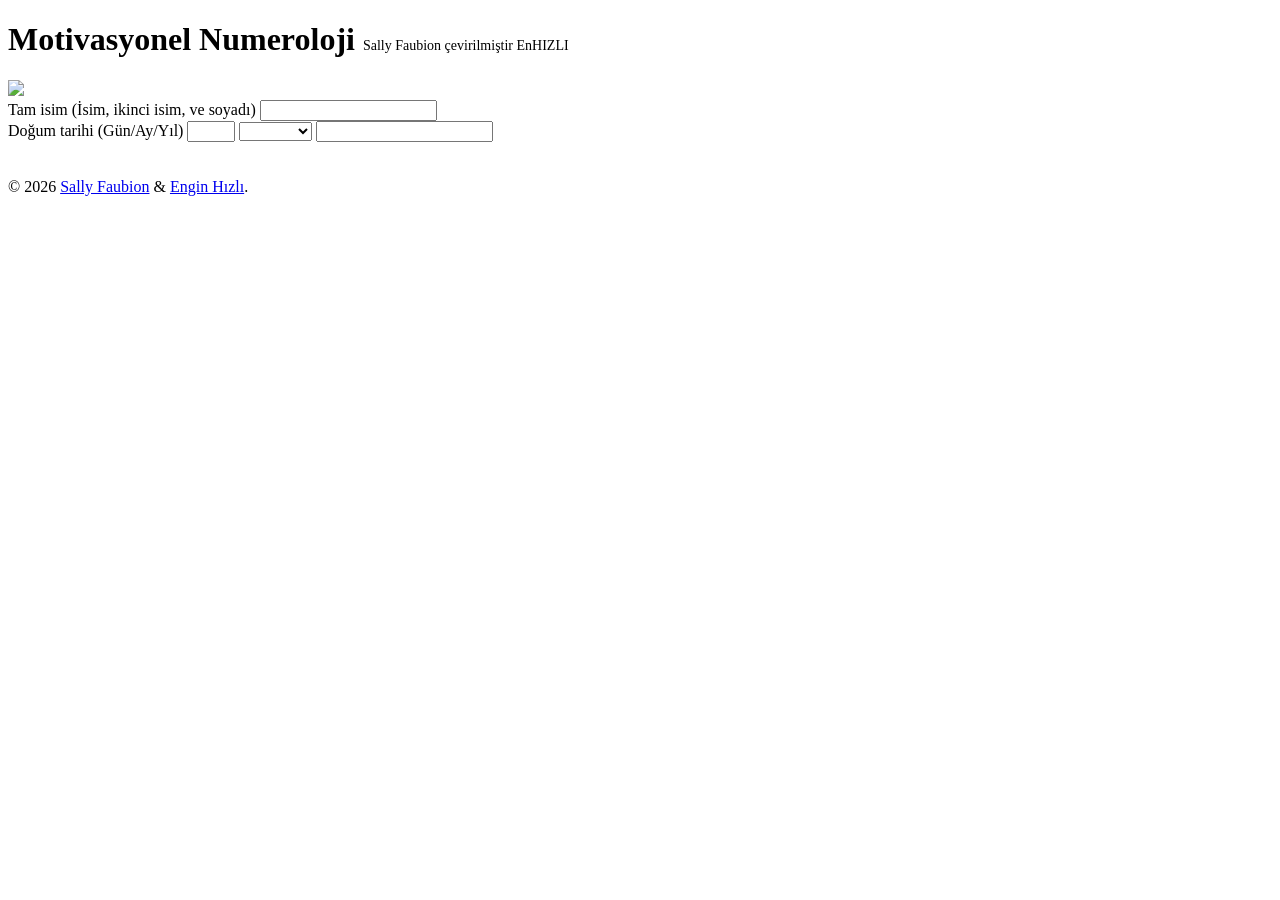
==== index.html @ a70ea561 "Add files via upload" ====
<!DOCTYPE html>
<html lang="tr">
  <head>
    <script
      async
      src="https://www.googletagmanager.com/gtag/js?id=G-063933E3C2"
    ></script>
    <script>
      window.dataLayer = window.dataLayer || [];
      function gtag() {
        dataLayer.push(arguments);
      }
      gtag("js", new Date());
      gtag("config", "G-063933E3C2");
    </script>
    <meta charset="utf-8" />
    <meta http-equiv="X-UA-Compatible" content="IE=edge,chrome=1" />
    <meta name="viewport" content="width=device-width,initial-scale=1" />
    <meta name="theme-color" content="#bbdefb" />

    <link href="css/numerology.css" rel="stylesheet" />
    <script src="i18n/meaning_tr.js"></script>
    <script src="js/numerology.js"></script>
    <script src="js/demo.js"></script>
    <link rel="shortcut icon" href="favicon.gif" />

    <title>Motivasyonel Numeroloji</title>
    <link rel="manifest" href="manifest.json">
    <link
    rel="canonical"
    href="https://evoluteur.github.io/motivational-numerology/index-turkish.html"
    />

    <link
      rel="alternate"
      hreflang="en-us"
      href="https://evoluteur.github.io/motivational-numerology/"
    />
    <link
      rel="alternate"
      hreflang="es-es"
      href="https://evoluteur.github.io/motivational-numerology/index-spanish.html"
    />
    <link
      rel="alternate"
      hreflang="fr-fr"
      href="https://evoluteur.github.io/motivational-numerology/index-french.html"
    />
    <link
      rel="alternate"
      hreflang="de-de"
      href="https://evoluteur.github.io/motivational-numerology/index-german.html"
    />
    <link
      rel="alternate"
      hreflang="pt-br"
      href="https://evoluteur.github.io/motivational-numerology/index-portuguese.html"
    />
    <link
      rel="alternate"
      hreflang="it-it"
      href="https://evoluteur.github.io/motivational-numerology/index-italian.html"
    />
    <link
      rel="alternate"
      hreflang="nl-nl"
      href="https://evoluteur.github.io/motivational-numerology/index-dutch.html"
    />
    <link
      rel="alternate"
      hreflang="tr-tr"
      href="https://evoluteur.github.io/motivational-numerology/index-turkish.html"
    />
    <link
      rel="alternate"
      hreflang="id-id"
      href="https://evoluteur.github.io/motivational-numerology/index-indonesian.html"
    />
    <link
      rel="alternate"
      hreflang="ja-jp"
      href="https://evoluteur.github.io/motivational-numerology/index-japanese.html"
    />
    <link
      rel="alternate"
      hreflang="vi-vn"
      href="https://evoluteur.github.io/motivational-numerology/index-vietnamese.html"
    />
    <link
      rel="alternate"
      hreflang="x-default"
      href="https://evoluteur.github.io/motivational-numerology/"
    />

    <meta
      name="description"
      content="Doğum tarihinizden ve adınızdan türetilen numeroloji sayılarını alın."
    />
    <meta name="keywords" content="Numeroloji, Gematry, Numaraları" />
    <meta
      property="og:image"
      content="https://raw.githubusercontent.com/evoluteur/motivational-numerology/master/pix/numerology-star-labels.gif"
    />
  </head>

  <body onload="checkInfo()">
    <h1>
  Motivasyonel Numeroloji
  <span style="font-size:14px; font-weight:normal;">
    Sally Faubion çevirilmiştir EnHIZLI
  </span>
  </h1>

    <div class="i18n">
      <img src="pix/tr.gif" onclick="goToLanguage(event, 'tr')" />
    </div>

    <section class="inputForm">
      <div class="ml210">
        <div class="field name">
          <label
            >Tam isim
            <span class="grey">(İsim, ikinci isim, ve soyadı)</span></label
          >
          <input id="name" value="" onKeyUp="calcName()" />
        </div>
        <div class="field bdate">
          <label>Doğum tarihi <span class="grey">(Gün/Ay/Yıl)</span></label>
          <input
            id="day"
            onKeyUp="calcBDay()"
            onClick="calcBDay()"
            type="number"
            min="1"
            max="31"
            maxlength="2"
          />
          <select id="month" onChange="calcBDay()">
            <option></option>
            <option value="1">Ocak</option>
            <option value="2">Şubat</option>
            <option value="3">Mart</option>
            <option value="4">Nisan</option>
            <option value="5">Mayıs</option>
            <option value="6">Haziran</option>
            <option value="7">Temmuz</option>
            <option value="8">Ağustos</option>
            <option value="9">Eylül</option>
            <option value="10">Ekim</option>
            <option value="11">Kasım</option>
            <option value="12">Aralık</option>
          </select>
          <input
            id="year"
            onKeyUp="calcBDay()"
            onClick="calcBDay()"
            type="number"
            min="0"
            maxlength="4"
          />
        </div>
      </div>
      <div class="fullStar">
        <div id="star" class="star">
          <span class="t0"></span>
          <div class="t1"></div>
          <div class="t2"></div>
          <div class="t3"></div>
          <div class="t4"></div>
          <div class="t5"></div>
        </div>
        <div id="star-holder"></div>
      </div>
    </section>

    <section>
      <div id="report1"></div>
      <div id="report2"></div>
      <div id="report3"></div>
    </section>

    

    <div class="copy">
      <div>
        <br /><br />&#169; 2026
        <a target="_blank" rel="noopener" href="http://sallysnumbers.com"
          >Sally Faubion</a
        >
        &
        <a target="_blank" rel="noopener" href="https://instagram.com/enhizli"
          >Engin Hızlı</a
        >.
      </div>
    </div>
  </body>
<script>
  if ("serviceWorker" in navigator) {
    navigator.serviceWorker.register("sw.js");
  }
</script>
<script>
  // Sonuç alanlarını gözle: içerik gelince show ekle
  const reports = ['report1', 'report2', 'report3'];

  reports.forEach(id => {
    const el = document.getElementById(id);
    if (!el) return;

    const observer = new MutationObserver(() => {
      if (el.innerText.trim().length > 0) {
        el.classList.add('show');
      }
    });

    observer.observe(el, { childList: true, subtree: true });
  });
</script>

</html>
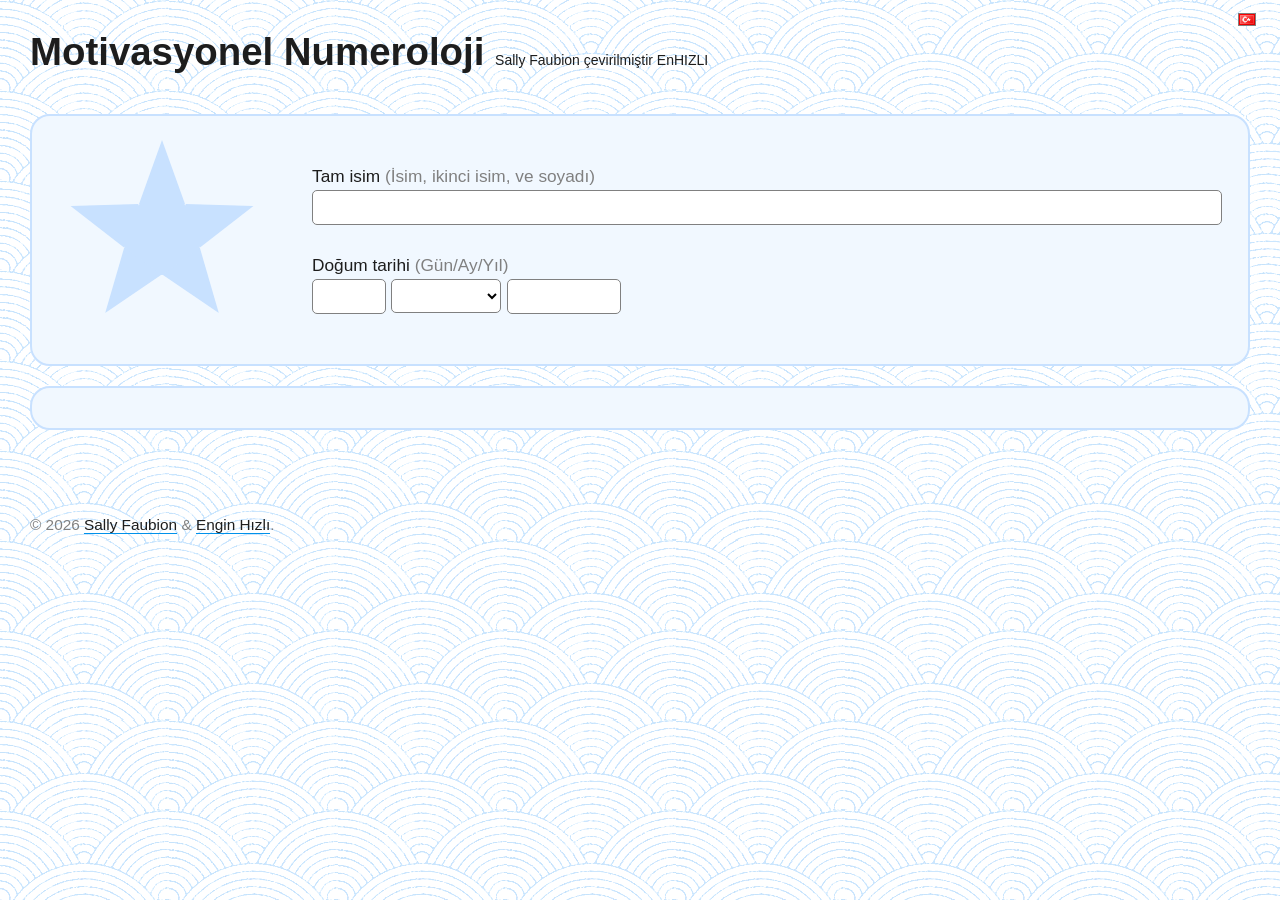
==== commit 184905cf: "Initial numerology PWA" ====
--- a/index.html
+++ b/index.html
@@ -110,6 +110,14 @@
     Sally Faubion çevirilmiştir EnHIZLI
   </span>
   </h1>
+<!-- iOS WebClip -->
+<link rel="apple-touch-icon" href="apple-touch-icon.png">
+
+<meta name="apple-mobile-web-app-capable" content="yes">
+<meta name="apple-mobile-web-app-status-bar-style" content="default">
+<meta name="apple-mobile-web-app-title" content="Numeroloji">
+
+<meta name="viewport" content="width=device-width, initial-scale=1, viewport-fit=cover">
 
     <div class="i18n">
       <img src="pix/tr.gif" onclick="goToLanguage(event, 'tr')" />
--- a/css/numerology.css
+++ b/css/numerology.css
@@ -0,0 +1,1204 @@
+/*
+  Motivational-Numerology
+  (c) 2026 Sally Faubion & Olivier Giulieri
+  http://www.sallysnumbers.com
+*/
+html {
+  scroll-behavior: smooth;
+}
+body {
+  margin: 30px;
+  font-size: 1.2em;
+  font-family: sans-serif;
+  color: #1d1d1d;
+  background-image: url(bg.gif);
+  > div {
+    margin-bottom: 20px;
+  }
+}
+a {
+  text-decoration: none;
+  border-bottom: 1px solid #0091ea;
+  color: #1d1d1d;
+  &:hover {
+    background-color: rgb(241, 248, 255);
+    border-bottom-color: #0091ea;
+  }
+}
+h1 {
+  margin: 10px 0 40px;
+  > span {
+    font-weight: 300;
+    font-size: 0.6em;
+    white-space: nowrap;
+  }
+}
+h2 {
+  margin: 12px 0 5px;
+  font-size: 1.2em;
+  > span {
+    font-weight: normal;
+    font-size: 1em;
+  }
+}
+label {
+  color: #1d1d1d;
+  display: block;
+  margin-bottom: 3px;
+  font-size: 0.9em;
+}
+input,
+select {
+  padding: 5px 4px 3px 8px;
+  font-size: 20px;
+  line-height: 25px;
+  font-family: sans-serif;
+  background-color: white;
+  border: solid grey 1px;
+  border-radius: 5px;
+}
+article {
+  margin: 0 0 15px 0;
+  padding: 5px 5px 10px 30px;
+}
+section {
+  position: relative;
+  background-color: rgb(241, 248, 255);
+  margin-bottom: 20px;
+  padding: 20px;
+  border: 2px solid #c8e1ff;
+  border-radius: 20px;
+}
+#day {
+  width: 60px;
+}
+#year {
+  width: 100px;
+}
+.name > input {
+  width: 100%;
+}
+.spaced {
+  margin: 0 10px;
+}
+.linespace > li {
+  margin: 10px;
+  > a {
+    font-weight: 600;
+  }
+}
+.field {
+  margin: 30px 0;
+}
+.inputForm {
+  z-index: 300;
+  min-height: 190px;
+}
+.desc {
+  display: inline-block;
+  margin: 10px 0 16px;
+  color: grey;
+}
+
+.calc {
+  display: block;
+  margin: 10px 0;
+  > .meaning {
+    margin: 15px 0 20px -10px;
+    color: #1a1a1a;
+    border-left: none;
+    min-height: 50px;
+  }
+}
+.meaning {
+  position: relative;
+  width: 100%;
+  margin-bottom: 10px;
+  > div {
+    padding: 0 0 0 100px;
+  }
+  > .num {
+    position: absolute;
+    top: 0;
+    left: 10px;
+    font-size: 35px;
+    border-width: 6px;
+    line-height: 42px;
+    height: 42px;
+    width: 42px;
+    padding: 5px;
+    margin-right: 10px;
+  }
+}
+.num {
+  display: inline-block;
+  border: 4px solid grey;
+  background-color: white;
+  line-height: 24px;
+  height: 24px;
+  width: 24px;
+  text-align: center;
+  border-radius: 50%;
+}
+.fl {
+  float: left;
+  margin: 10px 30px;
+  > a {
+    border-bottom: none;
+  }
+  img {
+    border-radius: 10px;
+  }
+}
+.clearer {
+  clear: both;
+  height: 0;
+  width: 0;
+}
+.i18n {
+  position: absolute;
+  top: 5px;
+  right: 20px;
+  padding: 4px;
+  > img {
+    cursor: pointer;
+    margin-left: 4px;
+    height: 11px;
+    width: 16px;
+    border: solid 1px grey;
+    transition: transform 0.5s;
+    &:hover {
+      transform: scale(1.4);
+    }
+  }
+}
+
+.artnum {
+  border-left: 10px solid #e0e0e0;
+}
+.ml210 {
+  margin: 0 20px 0 260px;
+}
+#allNumbers {
+  margin: 0 0 20px 0;
+  > span {
+    padding: 5px;
+    display: inline-block;
+    height: 24px;
+    width: 24px;
+    margin-right: 10px;
+  }
+}
+.c1,
+.c10,
+.c19,
+.c28 {
+  border-color: #f44336 !important;
+}
+.c2,
+.c20 {
+  border-color: #ff9800 !important;
+}
+.c3,
+.c12,
+.c21,
+.c30 {
+  border-color: #ffeb3b !important;
+}
+.c4,
+.c13,
+.c31 {
+  border-color: #4caf50 !important;
+}
+.c5,
+.c14,
+.c23 {
+  border-color: #48d1cc !important;
+}
+.c6,
+.c15,
+.c24 {
+  border-color: #2196f3 !important;
+}
+.c7,
+.c16,
+.c25 {
+  border-color: #6a0dad !important;
+}
+.c8,
+.c17,
+.c26 {
+  border-color: #d000d0 !important;
+}
+.c9,
+.c18,
+.c27 {
+  border-color: #ffc107 !important;
+}
+.c11,
+.c29 {
+  border-color: #9c27b0 !important;
+}
+.c22 {
+  border-color: #3f51b5 !important;
+}
+
+.k1,
+.k10,
+.k19,
+.k28 {
+  border-bottom-color: #f44336 !important;
+}
+.k2,
+.k20 {
+  border-bottom-color: #ff9800 !important;
+}
+.k3,
+.k12,
+.k21,
+.k30 {
+  border-bottom-color: #ffeb3b !important;
+}
+.k4,
+.k13,
+.k31 {
+  border-bottom-color: #4caf50 !important;
+}
+.k5,
+.k14,
+.k23 {
+  border-bottom-color: #48d1cc !important;
+}
+.k6,
+.k15,
+.k24 {
+  border-bottom-color: #2196f3 !important;
+}
+.k7,
+.k16,
+.k25 {
+  border-bottom-color: #6a0dad !important;
+}
+.k8,
+.k17,
+.k26 {
+  border-bottom-color: #d000d0 !important;
+}
+.k9,
+.k18,
+.k27 {
+  border-bottom-color: #ffc107 !important;
+}
+.k11,
+.k29 {
+  border-bottom-color: #9c27b0 !important;
+}
+.k22 {
+  border-bottom-color: #3f51b5 !important;
+}
+
+.copy {
+  margin: 50px 0 20px;
+  color: gray;
+  font-size: 0.8em;
+}
+.grey {
+  color: gray;
+}
+
+#sally {
+  display: none;
+  li {
+    margin-bottom: 10px;
+  }
+}
+
+.fullStar {
+  position: absolute;
+  top: 0;
+  left: 5px;
+  min-height: 220px;
+}
+#star-holder {
+  z-index: 200;
+  padding: 20px;
+  left: 10px;
+  top: 10px;
+  position: absolute;
+  height: 240px;
+  width: 240px;
+  .num {
+    position: absolute;
+    padding: 4px;
+  }
+  .num > span {
+    display: block;
+    opacity: 0;
+    position: relative;
+    top: 17px;
+    left: -34px;
+    width: 100px;
+    z-index: 100;
+    font-size: 0.9rem;
+    transition: opacity 0.3s ease 0.1s;
+  }
+  .num:hover > span {
+    opacity: 1;
+  }
+
+  .character {
+    top: 0px;
+    left: 95px;
+    > span {
+      left: 12px;
+      top: 0;
+    }
+  }
+  .soul {
+    top: 66px;
+    left: 9px;
+  }
+  .agenda {
+    top: 65px;
+    left: 179px;
+    > span {
+      top: 22px;
+      left: -28px;
+    }
+  }
+  .attitude {
+    top: 158px;
+    left: 144px;
+  }
+  .personality {
+    top: 158px;
+    left: 44px;
+  }
+  .destiny {
+    top: 88px;
+    left: 95px;
+    > span {
+      left: 28px;
+      top: 0;
+    }
+  }
+  .purpose {
+    display: none;
+  }
+}
+.star > div {
+  z-index: 110;
+  width: 0;
+  height: 0;
+  border-left: 23px solid transparent;
+  border-right: 23px solid transparent;
+  border-bottom: 64px solid #c8e1ff;
+}
+
+.t0 {
+  position: absolute;
+  display: inline-block;
+  border-radius: 50%;
+  border: solid 39px #c8e1ff;
+  top: 81px;
+  left: 86px;
+  background-color: #c8e1ff;
+}
+.t1,
+.t2,
+.t3,
+.t4,
+.t5 {
+  position: absolute;
+}
+.t1 {
+  top: 24px;
+  left: 102px;
+}
+.t2 {
+  transform: rotate(72deg);
+  top: 68px;
+  left: 163px;
+}
+.t3 {
+  transform: rotate(144deg);
+  top: 139px;
+  left: 140px;
+}
+.t4 {
+  transform: rotate(-144deg);
+  top: 139px;
+  left: 64px;
+}
+.t5 {
+  transform: rotate(-72deg);
+  top: 68px;
+  left: 41px;
+}
+.rpt-perso .num {
+  padding: 4px;
+}
+
+@media only screen and (max-width: 670px) {
+  body {
+    margin: 30px 10px;
+  }
+  section {
+    padding: 20px 10px;
+  }
+  .ml210 {
+    margin-left: 10px;
+  }
+  .fullStar {
+    position: relative;
+  }
+  .meaning > .num {
+    left: -10px;
+  }
+  .meaning > div {
+    padding-left: 60px;
+  }
+  .fl {
+    margin: 10px 0px;
+  }
+}
+
+@media print {
+  @page {
+    margin: 1cm 1cm;
+  }
+  #sally,
+  article {
+    page-break-inside: avoid;
+    margin-bottom: 40px;
+  }
+  a[href^="http"]::after {
+    font-weight: 500;
+    content: " (" attr(href) ") ";
+  }
+  .num > span,
+  .field > label > span.grey {
+    display: none !important;
+  }
+  section {
+    border: none;
+    border-bottom: 2px solid silver;
+  }
+}
+#report1 > article .num,
+#report2 > article .num,
+#report3 > article .num,
+#allNumbers > span {
+  transition: transform 0.3s 0.1s;
+}
+#report1 > article:hover .num,
+#report2 > article:hover .num,
+#report3 > article:hover .num,
+#allNumbers > span:hover {
+  transform: scale(1.4);
+}
+.sally {
+  height: 206px;
+  width: 195px;
+}
+.heart {
+  font-size: 20px;
+  position: relative;
+  top: 4px;
+  display: inline-block;
+  text-align: center;
+  transition: color 1s;
+}
+.evo-footer {
+  margin-top: 10px;
+}
+.evo-footer:hover .heart {
+  color: #bf360c;
+  -webkit-animation: beat 0.35s infinite alternate;
+  -moz-animation: beat 0.35s infinite alternate;
+  -ms-animation: beat 0.35s infinite alternate;
+  -o-animation: beat 0.35s infinite alternate;
+  animation: beat 0.35s infinite alternate;
+  -webkit-transform-origin: center;
+  -moz-transform-origin: center;
+  -o-transform-origin: center;
+  -ms-transform-origin: center;
+  transform-origin: center;
+}
+
+@keyframes beat {
+  to {
+    -webkit-transform: scale(1.4);
+    -moz-transform: scale(1.4);
+    -o-transform: scale(1.4);
+    -ms-transform: scale(1.4);
+    transform: scale(1.4);
+  }
+}
+
+@-moz-keyframes beat {
+  to {
+    -moz-transform: scale(1.4);
+    transform: scale(1.4);
+  }
+}
+
+@-webkit-keyframes beat {
+  to {
+    -webkit-transform: scale(1.4);
+    transform: scale(1.4);
+  }
+}
+
+@-ms-keyframes beat {
+  to {
+    -ms-transform: scale(1.4);
+    transform: scale(1.4);
+  }
+}
+
+@-o-keyframes beat {
+  to {
+    -o-transform: scale(1.4);
+    transform: scale(1.4);
+  }
+}
+
+/* =========================
+   MOBİL UYUMLULUK (EnHIZLI)
+   ========================= */
+@media (max-width: 768px) {
+
+  body {
+    padding: 10px;
+  }
+
+  h1 {
+    font-size: 22px;
+    text-align: center;
+    line-height: 1.3;
+    margin-bottom: 10px;
+  }
+
+  h1 span {
+    display: block;
+    font-size: 13px;
+    margin-top: 5px;
+    color: #555;
+  }
+
+  .inputForm {
+    margin-top: 15px;
+  }
+
+  .field label {
+    font-size: 14px;
+  }
+
+  .field input,
+  .field select {
+    width: 100%;
+    font-size: 16px;
+    padding: 10px;
+    box-sizing: border-box;
+  }
+
+  .ml210 {
+    margin-left: 0 !important;
+  }
+
+  .fullStar {
+    margin-top: 20px;
+    text-align: center;
+  }
+
+  #report1,
+  #report2,
+  #report3 {
+    margin-top: 20px;
+  }
+
+  .artnum h2 {
+    font-size: 18px;
+  }
+
+  .artnum .desc {
+    font-size: 14px;
+    line-height: 1.4;
+  }
+}
+
+/* =================================================
+   REAL PHONE OPTIMIZATION – EnHIZLI Numeroloji
+   Target: iPhone / Android (PWA & Browser)
+   ================================================= */
+@media (max-width: 480px) {
+
+  /* Genel gövde */
+  body {
+    padding: 8px;
+    font-size: 15px;
+  }
+
+  /* Başlık */
+  h1 {
+    font-size: 20px;
+    text-align: center;
+    line-height: 1.25;
+    margin: 10px 0 8px 0;
+  }
+
+  h1 span {
+    display: block;
+    font-size: 12px;
+    margin-top: 4px;
+    color: #666;
+  }
+
+  /* Form alanı */
+  .inputForm {
+    padding: 10px;
+    margin-top: 10px;
+  }
+
+  .field label {
+    font-size: 13px;
+    margin-bottom: 4px;
+  }
+
+  .field input,
+  .field select {
+    width: 100%;
+    font-size: 16px; /* iOS zoom yapmasın */
+    padding: 10px 8px;
+    margin-bottom: 8px;
+    border-radius: 6px;
+  }
+
+  /* Masaüstü offset’i iptal */
+  .ml210 {
+    margin-left: 0 !important;
+  }
+
+  /* ⭐ YILDIZ – gerçek telefon oranı */
+  .fullStar {
+    margin-top: 12px;
+    margin-bottom: 10px;
+    text-align: center;
+  }
+
+  #star {
+    transform: scale(0.7);   /* yıldız küçültme */
+    transform-origin: center;
+    margin: 0 auto;
+  }
+
+  /* Rapor bölümü */
+  #report1,
+  #report2,
+  #report3 {
+    margin-top: 14px;
+  }
+
+  .artnum {
+    padding: 10px;
+    margin-bottom: 12px;
+  }
+
+  .artnum h2 {
+    font-size: 17px;
+    margin-bottom: 6px;
+  }
+
+  .artnum .desc {
+    font-size: 14px;
+    line-height: 1.45;
+  }
+
+  /* Alt boşlukları sıkılaştır */
+  section {
+    margin-bottom: 10px;
+  }
+}
+
+/* =========================
+   MOBİL TEMİZLİK: YILDIZ + BOŞ KUTU KALDIR
+   ========================= */
+@media (max-width: 480px) {
+
+  /* ⭐ yıldız alanını tamamen gizle */
+  .fullStar,
+  #star,
+  #star-holder {
+    display: none !important;
+  }
+
+  /* yıldız yokken form daha kompakt olsun */
+  .inputForm {
+    padding-bottom: 12px !important;
+  }
+
+  /* alttaki boş oval kutu (genelde star-holder veya boş container) */
+  #star-holder:empty,
+  .fullStar:empty {
+    display: none !important;
+  }
+
+  /* =========================
+     Gün / Ay / Yıl kutuları aynı boy
+     ========================= */
+  .inputForm .field.bdate {
+    text-align: center;
+  }
+
+  .inputForm .field.bdate input,
+  .inputForm .field.bdate select {
+    height: 44px;
+    font-size: 16px;
+    width: 110px;              /* ✅ hepsi yıl kutusu gibi */
+    box-sizing: border-box;
+    display: inline-block;
+    vertical-align: middle;
+    margin: 6px 4px;
+    text-align: center;
+  }
+}
+
+/* =========================================
+   REAL PHONE FINAL LAYOUT FIX – EnHIZLI
+   ========================================= */
+@media (max-width: 480px) {
+
+  /* Sayfayı dikey flex yap */
+  body {
+    min-height: 100vh;
+    display: flex;
+    flex-direction: column;
+    align-items: center;
+    padding: 8px;
+  }
+
+  /* Başlık tam ortada */
+  h1 {
+    text-align: center;
+    width: 100%;
+    margin: 12px 0 10px 0;
+  }
+
+  h1 span {
+    display: block;
+    text-align: center;
+  }
+
+  /* Ana form kartı TAM ORTADA */
+  .inputForm {
+    width: 100%;
+    max-width: 340px;
+    margin: 0 auto;
+    padding: 14px;
+  }
+
+  .ml210 {
+    margin-left: 0 !important;
+    width: 100%;
+    text-align: center;
+  }
+
+  /* Label yazıları TAM ORTALI */
+  .field label {
+    display: block;
+    text-align: center;
+    margin-bottom: 6px;
+  }
+
+  /* Tam isim input ortalı */
+  .field.name input {
+    width: 100%;
+    max-width: 320px;
+    margin: 0 auto 16px auto;
+    display: block;
+  }
+
+  /* Doğum tarihi alanları ortalı ve hizalı */
+  .field.bdate {
+    text-align: center;
+  }
+
+  .field.bdate input,
+  .field.bdate select {
+    width: 110px;
+    height: 44px;
+    font-size: 16px;
+    margin: 6px 4px;
+    text-align: center;
+    box-sizing: border-box;
+  }
+
+  /* Yıldız ve boş alanlar tamamen kapalı */
+  .fullStar,
+  #star,
+  #star-holder {
+    display: none !important;
+  }
+
+  /* RAPORLAR üstte kalsın, sayfayı şişirmesin */
+  section {
+    width: 100%;
+    max-width: 340px;
+    margin: 0 auto;
+  }
+
+  /* FOOTER EN ALTA YAPIŞSIN */
+  .copy {
+    margin-top: auto;
+    width: 100%;
+    text-align: center;
+    font-size: 12px;
+    padding: 8px 0;
+  }
+}
+
+/* =========================================
+   MOBİL: TAM ORTA HİZALAMA (KİLİT)
+   ========================================= */
+@media (max-width: 480px) {
+
+  /* Her şeyi ortada tut */
+  body {
+    margin: 0;
+    padding: 8px;
+    display: flex;
+    flex-direction: column;
+    align-items: center;
+  }
+
+  /* Başlık alanı ortalı */
+  h1, h1 span {
+    text-align: center !important;
+    width: 100%;
+  }
+
+  /* Ana kartı TAM ortala */
+  section.inputForm {
+    width: calc(100% - 16px) !important;
+    max-width: 340px !important;
+    margin: 0 auto !important;
+    padding: 14px !important;
+    box-sizing: border-box !important;
+
+    display: flex !important;
+    flex-direction: column !important;
+    align-items: center !important;
+  }
+
+  /* İç blok (ml210) kayıklığı sıfırla */
+  .inputForm .ml210 {
+    width: 100% !important;
+    margin: 0 !important;
+    padding: 0 !important;
+    text-align: center !important;
+
+    display: flex !important;
+    flex-direction: column !important;
+    align-items: center !important;
+  }
+
+  /* Field’lar ortalı */
+  .inputForm .field {
+    width: 100% !important;
+    max-width: 320px !important;
+    margin: 0 auto 12px auto !important;
+  }
+
+  .inputForm .field label {
+    text-align: center !important;
+    display: block !important;
+    width: 100% !important;
+    margin-bottom: 6px !important;
+  }
+
+  /* Tam isim input */
+  .inputForm .field.name input {
+    width: 100% !important;
+    max-width: 320px !important;
+    margin: 0 auto !important;
+    display: block !important;
+    box-sizing: border-box !important;
+  }
+
+  /* Doğum tarihi: tek satır, ortada */
+  .inputForm .field.bdate {
+    width: 100% !important;
+    max-width: 320px !important;
+    text-align: center !important;
+  }
+
+  /* Gün / Ay / Yıl aynı genişlikte ve ortada */
+  .inputForm .field.bdate input,
+  .inputForm .field.bdate select {
+    width: 96px !important;      /* üçlü sığsın diye ideal */
+    height: 44px !important;
+    font-size: 16px !important;
+    margin: 6px 4px !important;
+    display: inline-block !important;
+    vertical-align: middle !important;
+    text-align: center !important;
+    box-sizing: border-box !important;
+  }
+
+  /* ⭐ yıldız alanı kapalı kalsın */
+  .fullStar, #star, #star-holder {
+    display: none !important;
+  }
+
+  /* Alttaki geniş oval/boş kutuyu mobilde tamamen gizle */
+  #report1, #report2, #report3 {
+    width: calc(100% - 16px) !important;
+    max-width: 340px !important;
+    margin: 12px auto 0 auto !important;
+  }
+
+  /* Eğer o oval kutu "report" container’dan geliyorsa: boşken sakla */
+  #report1:empty, #report2:empty, #report3:empty {
+    display: none !important;
+  }
+}
+
+/* =========================================
+   MOBİL: ORTAYA AL + GÜN/AY/YIL TEK SATIR
+   ========================================= */
+@media (max-width: 480px) {
+
+  /* Sayfayı dikey ortala */
+  body {
+    min-height: 100vh !important;
+    display: flex !important;
+    flex-direction: column !important;
+    align-items: center !important;
+    justify-content: flex-start !important;
+    padding: 8px !important;
+  }
+
+  /* Başlık üstte kalsın ama çok yer kaplamasın */
+  h1 {
+    margin: 10px 0 6px 0 !important;
+  }
+
+  /* Kartı ekranda daha aşağı/ortaya al */
+  section.inputForm {
+    margin-top: 18px !important;
+    width: calc(100% - 16px) !important;
+    max-width: 340px !important;
+  }
+
+  /* Doğum tarihi satırını TEK SATIR zorla */
+  .inputForm .field.bdate {
+    width: 100% !important;
+    text-align: center !important;
+    white-space: nowrap !important;   /* alt satıra düşmeyi engeller */
+  }
+
+  /* 3 kutu yan yana sığsın diye genişliği ayarla */
+  .inputForm .field.bdate input,
+  .inputForm .field.bdate select {
+    width: 92px !important;           /* 3*92 + margin = tek satır */
+    height: 44px !important;
+    display: inline-block !important;
+    vertical-align: middle !important;
+    margin: 6px 3px !important;
+    font-size: 16px !important;
+    box-sizing: border-box !important;
+    text-align: center !important;
+  }
+
+  /* Hala sığmazsa (çok nadir) daha da küçültür */
+  @supports (-webkit-touch-callout: none) {
+    .inputForm .field.bdate input,
+    .inputForm .field.bdate select {
+      width: 90px !important;
+    }
+  }
+}
+
+/* =========================================
+   MODERN: Sonuç alanı boşken görünmez/minimal
+   ========================================= */
+@media (max-width: 480px) {
+  #report1:empty, #report2:empty, #report3:empty {
+    display: none !important;   /* boşken hiç görünmesin */
+  }
+}
+
+1
+
+/* =========================================
+   MODERN: Raporları kart yap
+   ========================================= */
+@media (max-width: 480px) {
+
+  /* Sonuç bölümleri: form ile aynı genişlikte */
+  #report1, #report2, #report3 {
+    width: calc(100% - 20px) !important;
+    max-width: 340px !important;
+    margin: 14px auto 0 auto !important;
+  }
+
+  /* Her bir numeroloji kartı */
+  .artnum {
+    background: rgba(255, 255, 255, 0.92) !important;
+    border: 1px solid rgba(0, 0, 0, 0.08) !important;
+    border-radius: 14px !important;
+    padding: 12px 12px !important;
+    margin: 10px 0 !important;
+    box-shadow: 0 8px 18px rgba(0, 0, 0, 0.08) !important;
+    backdrop-filter: blur(6px);
+  }
+
+  .artnum h2 {
+    font-size: 16px !important;
+    margin: 0 0 6px 0 !important;
+    text-align: left !important;
+  }
+
+  .artnum .desc {
+    font-size: 14px !important;
+    line-height: 1.45 !important;
+    color: rgba(0, 0, 0, 0.75) !important;
+  }
+
+  /* Kartlar gelince daha “premium” boşluk */
+  #report1 .artnum:first-child,
+  #report2 .artnum:first-child,
+  #report3 .artnum:first-child {
+    margin-top: 0 !important;
+  }
+}
+
+/* =========================================
+   MODERN: Form kartını iyileştir
+   ========================================= */
+@media (max-width: 480px) {
+  section.inputForm {
+    background: rgba(255, 255, 255, 0.88) !important;
+    border: 1px solid rgba(0, 0, 0, 0.08) !important;
+    border-radius: 18px !important;
+    box-shadow: 0 10px 24px rgba(0, 0, 0, 0.10) !important;
+  }
+}
+
+2
+
+/* =========================================
+   SONUÇLAR: YUMUŞAK GEÇİŞ (AUTO SCROLL YOK)
+   ========================================= */
+@media (max-width: 480px) {
+
+  /* Varsayılan: gizli ama yer hesaplaması var */
+  #report1, #report2, #report3 {
+    opacity: 0;
+    transform: translateY(12px);
+    transition: opacity 0.45s ease, transform 0.45s ease;
+    pointer-events: none;
+  }
+
+  /* Sonuç gelince aktif olacak */
+  #report1.show,
+  #report2.show,
+  #report3.show {
+    opacity: 1;
+    transform: translateY(0);
+    pointer-events: auto;
+  }
+}
+
+6
+
+/* =========================================
+   MOBİL: SONUÇLARI GERÇEK "KART" YAP
+   ========================================= */
+@media (max-width: 480px) {
+
+  /* Sonuç kolonlarını tam genişlikte ve kart listesi gibi */
+  #report1, #report2, #report3 {
+    width: calc(100% - 20px) !important;
+    max-width: 360px !important;
+    margin: 14px auto 0 auto !important;
+  }
+
+  /* Her bir sonuç bloğunu kart yap */
+  #report1 .artnum,
+  #report2 .artnum,
+  #report3 .artnum {
+    background: #ffffff !important;
+    border: 1px solid rgba(0,0,0,0.08) !important;
+    border-radius: 16px !important;
+    padding: 14px 14px 12px 14px !important;
+    margin: 12px 0 !important;
+    box-shadow: 0 10px 24px rgba(0,0,0,0.10) !important;
+    overflow: hidden !important;
+    position: relative !important;
+  }
+
+  /* Soldaki renkli şerit/çubuk varsa kaldır (kart gibi dursun) */
+  #report1 .artnum:before,
+  #report2 .artnum:before,
+  #report3 .artnum:before {
+    display: none !important;
+    content: none !important;
+  }
+
+  /* Büyük yuvarlak sayı balonu varsa küçült + sağa kaydırma */
+  #report1 .artnum .num,
+  #report2 .artnum .num,
+  #report3 .artnum .num {
+    float: none !important;
+    width: auto !important;
+    height: auto !important;
+    margin: 10px 0 0 0 !important;
+  }
+
+  /* Başlıklar */
+  #report1 .artnum h2,
+  #report2 .artnum h2,
+  #report3 .artnum h2 {
+    font-size: 18px !important;
+    margin: 0 0 8px 0 !important;
+    line-height: 1.25 !important;
+  }
+
+  /* Açıklama metni */
+  #report1 .artnum .desc,
+  #report2 .artnum .desc,
+  #report3 .artnum .desc {
+    font-size: 14px !important;
+    line-height: 1.5 !important;
+    color: rgba(0,0,0,0.75) !important;
+  }
+
+  /* Kart içindeki paragraflar */
+  #report1 .artnum p,
+  #report2 .artnum p,
+  #report3 .artnum p {
+    font-size: 14px !important;
+    line-height: 1.5 !important;
+    margin: 8px 0 0 0 !important;
+  }
+}
+
+son
+
+/* =========================================
+   MOBİL: YILDIZ (fullStar) TAMAMEN KAPAT
+   ========================================= */
+@media (max-width: 480px) {
+  .fullStar {
+    display: none !important;
+  }
+}
+
+@media (max-width: 480px) {
+  section.inputForm {
+    margin-top: 12px !important;
+    padding-bottom: 14px !important;
+  }
+}
